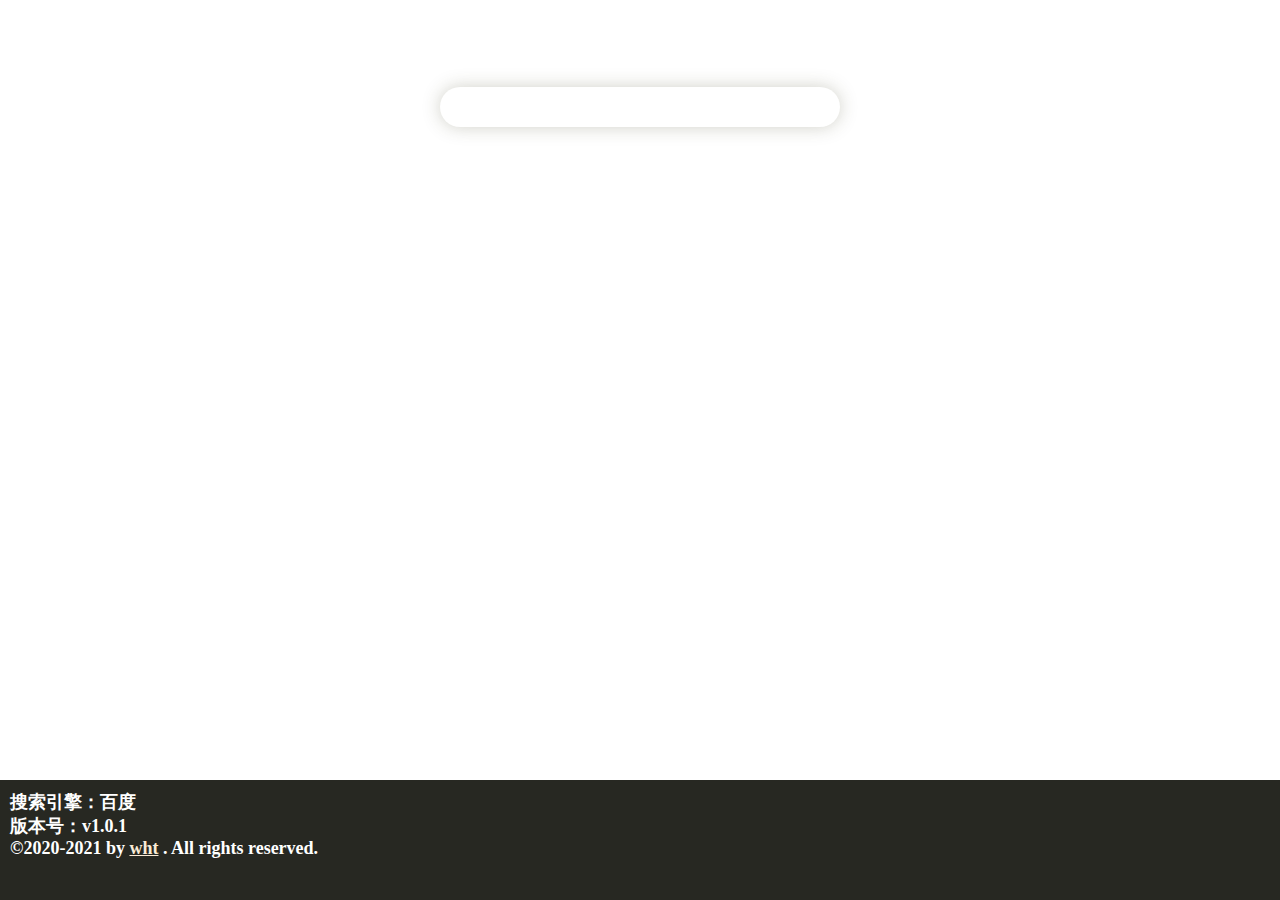
==== index.html @ a2658197 "Update index.html" ====
<!DOCTYPE html>
<html>
	<head>
		<meta charset="utf-8">
		<meta name="baidu-site-verification" content="code-nvO7Y4FLsK" />
		<meta name="keywords" content="吴恒涛,lojier,成章实验中学,成章实验中学347,34721"/>
		<meta name="description" content="wht自制的一个试验品"/>
		<meta name="viewport" content="initial-scale=1.0, maximum-scale=1.0, user-scalable=no" /><!-- 适应手机 -->
		<style>
			.body {
							text-align: center;
							background-color: #ffffff;
						}
						
						#search_input {
							width: 90%;
							height: 40px;
							background-color: transparent;
							border: none;
							outline: 0;
							font-size: 18px;
							color: #426ab3;
							padding: 0 20px;
							border-radius: 50px
						}
						
						.search_part {
							margin-bottom: 30px;
							margin-top: 20px;
						}
						
						.footer {
							left: 0px;
							position: fixed;
							width: 100%;
							height: 100px;
							background-color: #272822;
							color: #FFF;
							text-align: left;
							font-size: 18px;
							font-weight: bold;
							bottom: 0px;
						}
						
						.search_bar {
							box-shadow: 0 0 18px rgba(70, 70, 40, .255);
							-webkit-animation: fadeIn 2.5s;
							animation: fadeIn 2.5s;
							background-color: rgba(255, 255, 255, .100);
							border-radius: 50px;
							display: table;
							vertical-align: middle;
							width: 80%;
							height: 40px;
							max-width: 400px;
							margin: 10px auto;
						}
						
						
						
						#content {
							width: 100%;
							text-align: center;
							padding-top: 15px;
							padding-bottom: 15px;
						}
						
						.code {
							border-right: 2px solid;
							font-size: 26px;
							padding: 0 15px 0 15px;
							text-align: center;
						}
		</style>
		<title>bright</title>
	</head>
	<body>
		<div id="content">
			<p id="hitokoto" class="code"></p>
			<br />
			<div class="search_part">
				<form onsubmit="return search()" class="search_bar" span><input class="search" type="text" value="" autocomplete="off"
					 id="search_input"></span>
				</form>
			</div>
			<br />
		</div>
		<div class="footer" style="padding: 10px;">搜索引擎：百度<br />版本号：v1.0.1<br />
			©2020-2021 by <a href="https://github.com/Lojier/" target="_blank" style="color: antiquewhite;">wht</a> . All rights
			reserved.
		</div>
		<script type="text/javascript">
			function search() {
				if (document.getElementById("search_input").value != "") {
					window.location.href = "https://www.baidu.com/s?word=" + document.getElementById("search_input").value;
					document.getElementById("search_input").value = "";
				}
				return false;
			}
		</script>
		<!-- hitokoto.cn   api引用 -->
		<script src="https://v1.hitokoto.cn/?encode=js&select=%23hitokoto" defer></script>
	</body>
</html>
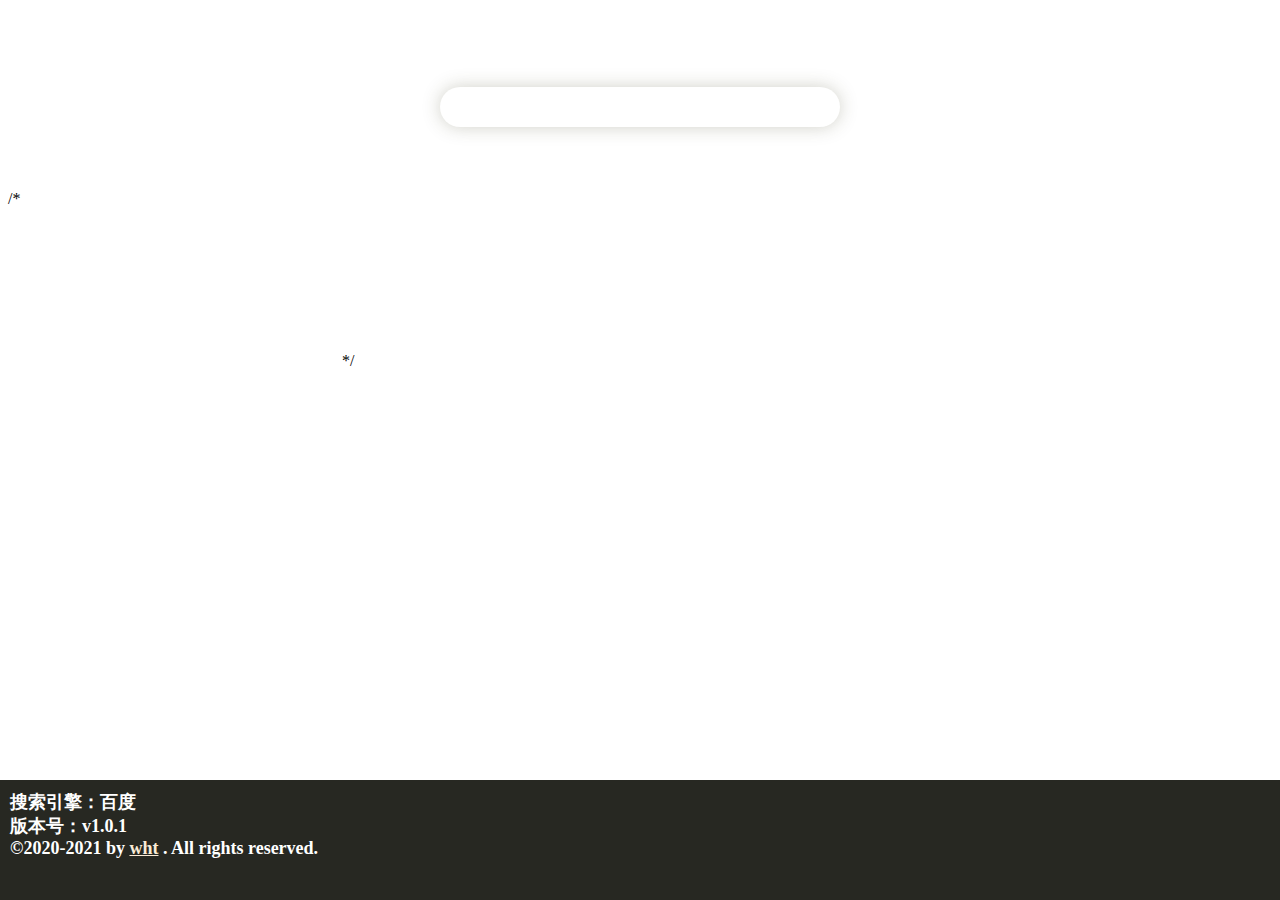
==== commit 508d76ce: "Update index.html" ====
--- a/index.html
+++ b/index.html
@@ -89,6 +89,9 @@
 			©2020-2021 by <a href="https://github.com/Lojier/" target="_blank" style="color: antiquewhite;">wht</a> . All rights
 			reserved.
 		</div>
+		/*<br /><br /><br /><br /><br />
+		<iframe frameborder="no" border="0" marginwidth="0" marginheight="0" width=330 height=86 src="//music.163.com/outchain/player?type=2&id=1453907054&auto=1&height=66"></iframe>
+		*/
 		<script type="text/javascript">
 			function search() {
 				if (document.getElementById("search_input").value != "") {
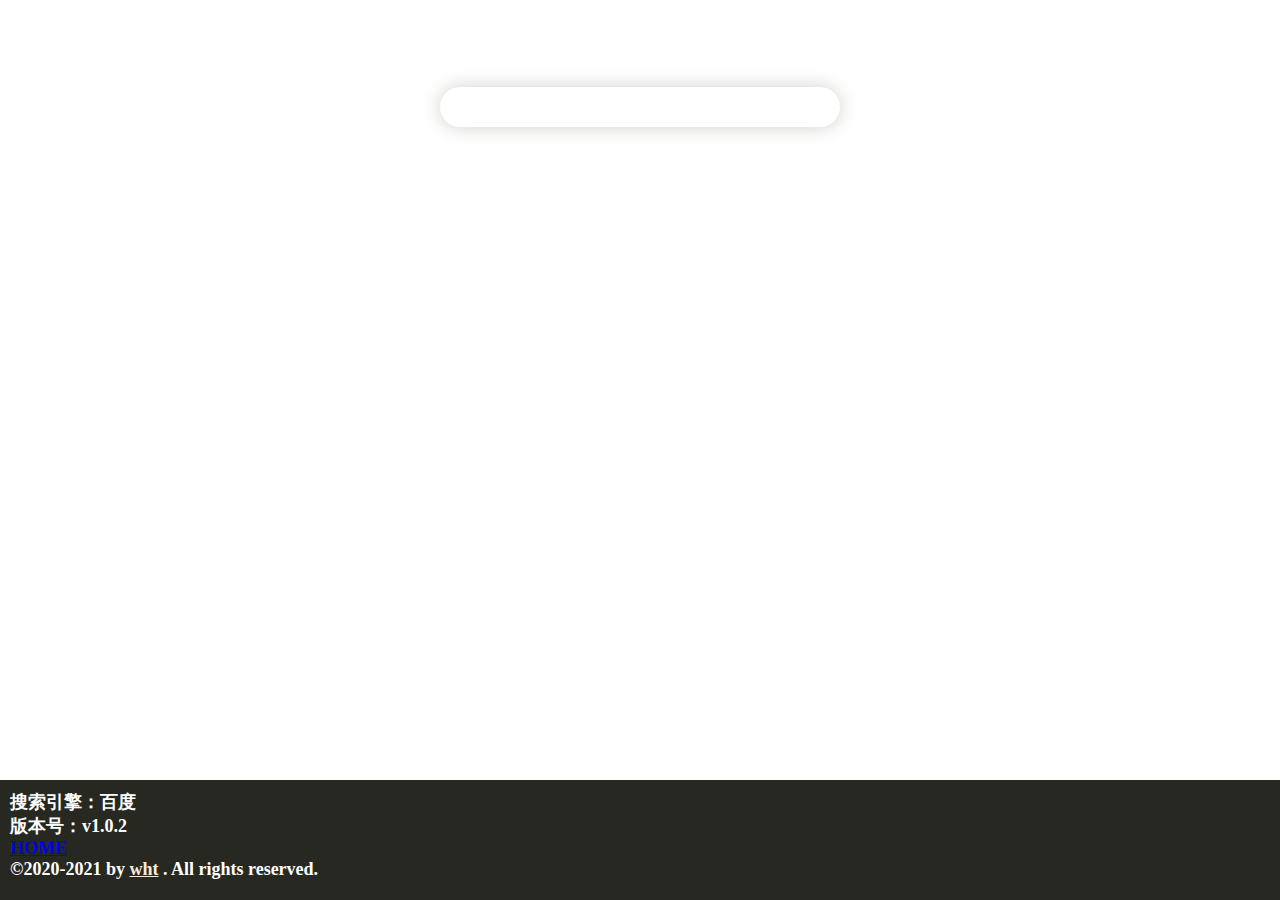
==== commit b428c886: "Update index.html" ====
--- a/index.html
+++ b/index.html
@@ -85,13 +85,11 @@
 			</div>
 			<br />
 		</div>
-		<div class="footer" style="padding: 10px;">搜索引擎：百度<br />版本号：v1.0.1<br />
+		<div class="footer" style="padding: 10px;">搜索引擎：百度<br />版本号：v1.0.2<br />
+			<a target="_blank" href="https://github.com/Lojier" title="主页">HOME</a><br />
 			©2020-2021 by <a href="https://github.com/Lojier/" target="_blank" style="color: antiquewhite;">wht</a> . All rights
 			reserved.
 		</div>
-		/*<br /><br /><br /><br /><br />
-		<iframe frameborder="no" border="0" marginwidth="0" marginheight="0" width=330 height=86 src="//music.163.com/outchain/player?type=2&id=1453907054&auto=1&height=66"></iframe>
-		*/
 		<script type="text/javascript">
 			function search() {
 				if (document.getElementById("search_input").value != "") {
